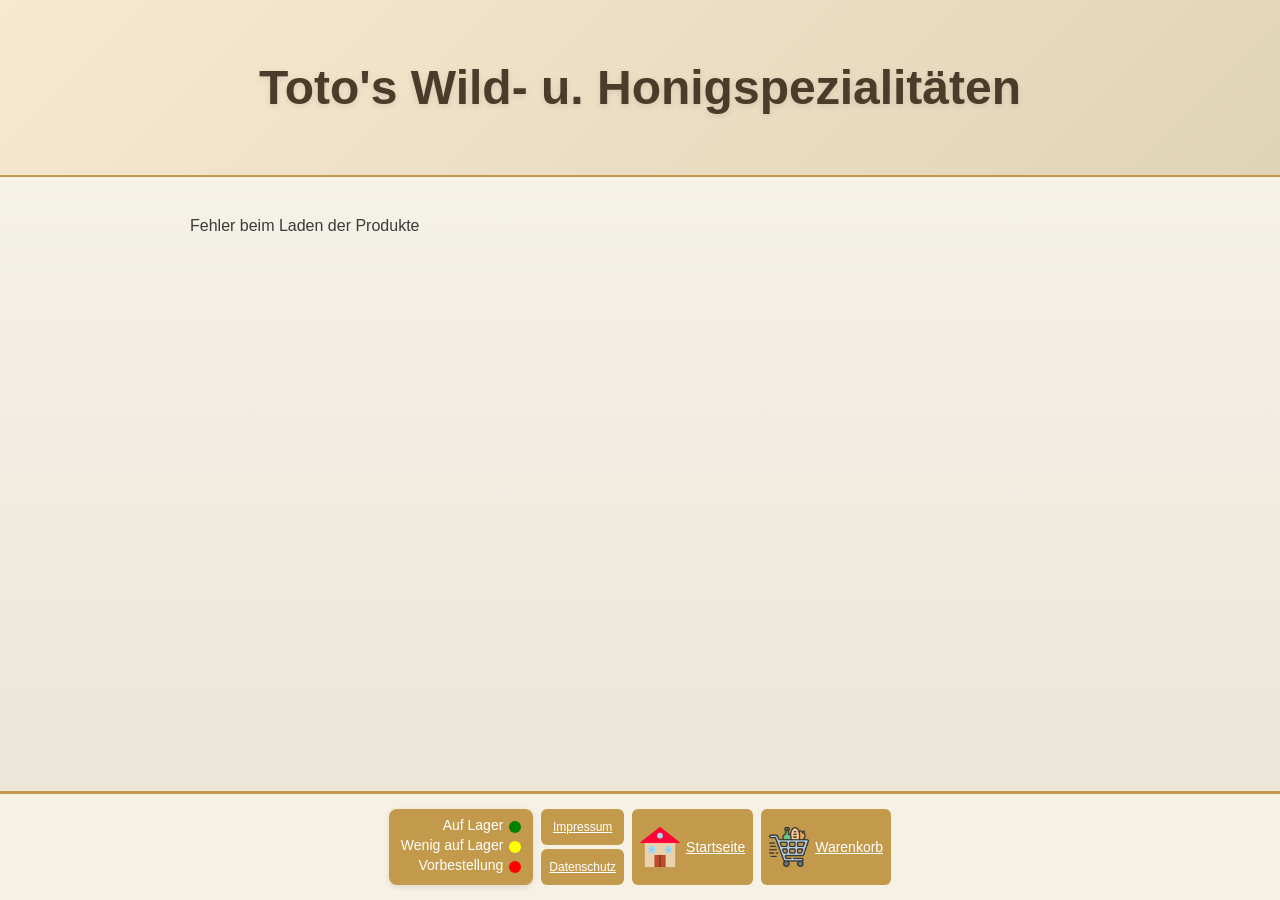
==== index.html @ 6957fc0a "overlay fix" ====
<!DOCTYPE html>
<html lang="de">

<head>
  <meta charset="UTF-8">
  <title>Toto's Wild- u. Honigspezialitäten - Wild & Honig aus Werlaburgdorf</title>
  <meta name="viewport" content="width=device-width, initial-scale=1">
  <!--<link rel="stylesheet" href="style.css?v=0.0.2">-->
  <!--TODO Nach Testen auf versionen wechseln-->
  
  <!-- SEO Metadaten -->
  <meta name="description" content="Toto's Wild- u. Honigspezialitäten - Direktvermarkter für regionalen Honig und Wildprodukte aus Werlaburgdorf. Frische Qualität direkt vom Imker und Jäger.">
  <meta name="author" content="Thorsten Jahn">
  <meta name="robots" content="index, follow">
  
  <!-- Open Graph für Social Media -->
  <meta property="og:title" content="Toto's Wild- u. Honigspezialitäten">
  <meta property="og:description" content="Regionale Honig- und Wildprodukte direkt vom Direktvermarkter aus Werlaburgdorf.">
  <meta property="og:type" content="website">
  <meta property="og:locale" content="de_DE">
  
  <!-- Twitter Cards -->
  <meta name="twitter:card" content="summary">
  <meta name="twitter:title" content="Toto's Wild- u. Honigspezialitäten">
  <meta name="twitter:description" content="Regionale Honig- und Wildprodukte direkt vom Direktvermarkter aus Werlaburgdorf.">
  
  <!-- Canonical URL -->
  <link rel="canonical" href="https://totos-wild.github.io/totos-wild/">
  
  <!-- Favicon -->
  <link rel="icon" type="image/png" href="images/favicon.png">
  <link rel="shortcut icon" type="image/png" href="images/favicon.png">
  <!-- Optional: als Shortcut Icon für ältere Browser -->
  
  <!--TODO Nach Testen auf versionen wechseln-->
  <!--<link rel="stylesheet" href="style.css?v=0.0.2">-->
</head>

<body>

  <header>
    <h1>Toto's Wild- u. Honigspezialitäten</h1>
  </header>

  <main class="wrapper">
    <div id="loader" class="loader"></div>
    <div id="product-container"></div>
  </main>

  <script>
    const timestamp = new Date().getTime();

    const linkGeneral = document.createElement("link");
    linkGeneral.rel = "stylesheet";
    linkGeneral.href = "base/general.css?v=" + timestamp;
    document.head.appendChild(linkGeneral);

    const linkProducts = document.createElement("link");
    linkProducts.rel = "stylesheet";
    linkProducts.href = "products/products.css?v=" + timestamp;
    document.head.appendChild(linkProducts);

    const linkOverlays = document.createElement("link");
    linkOverlays.rel = "stylesheet";
    linkOverlays.href = "overlays/overlays.css?v=" + timestamp;
    document.head.appendChild(linkOverlays);

    const linkFooter = document.createElement("link");
    linkFooter.rel = "stylesheet";
    linkFooter.href = "footer/footer.css?v=" + timestamp;
    document.head.appendChild(linkFooter);

    const footerScript = document.createElement("script");
    footerScript.src = "footer/footer.js?v=" + timestamp;
    document.body.appendChild(footerScript);
    footerScript.onload = () => insertFooter(true);

    const script = document.createElement("script");
    script.type = "module";
    script.src = "base/main.js?v=" + timestamp;
    document.body.appendChild(script);
  </script>

</body>

</html>
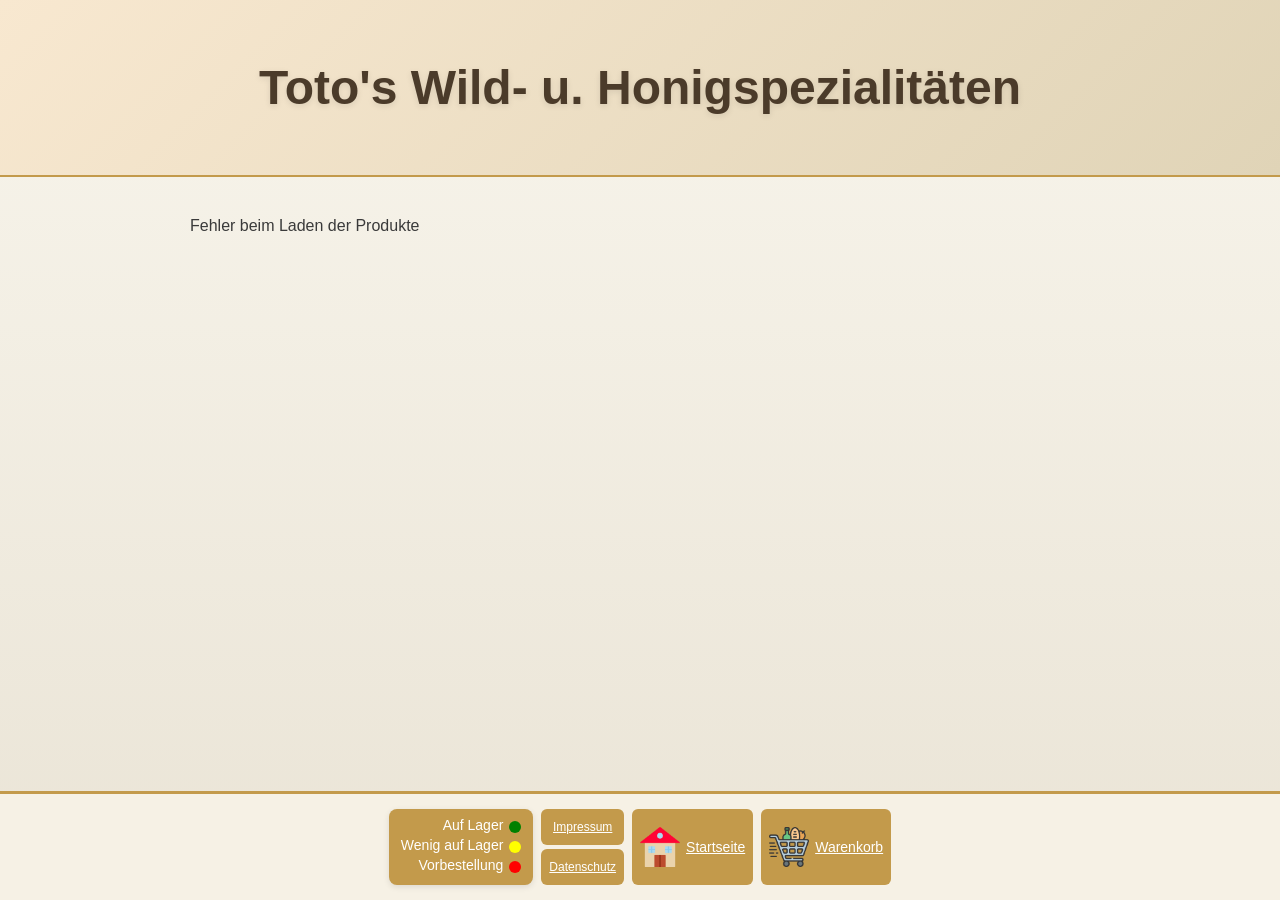
==== commit 6ef28a22: "Update index.html" ====
--- a/index.html
+++ b/index.html
@@ -50,35 +50,43 @@
   <script>
     const timestamp = new Date().getTime();
 
-    const linkGeneral = document.createElement("link");
-    linkGeneral.rel = "stylesheet";
-    linkGeneral.href = "base/general.css?v=" + timestamp;
-    document.head.appendChild(linkGeneral);
+    const styles = [
+      "base/general.css",
+      "products/products.css",
+      "overlays/overlays.css",
+      "footer/footer.css",
+    ];
 
-    const linkProducts = document.createElement("link");
-    linkProducts.rel = "stylesheet";
-    linkProducts.href = "products/products.css?v=" + timestamp;
-    document.head.appendChild(linkProducts);
-
-    const linkOverlays = document.createElement("link");
-    linkOverlays.rel = "stylesheet";
-    linkOverlays.href = "overlays/overlays.css?v=" + timestamp;
-    document.head.appendChild(linkOverlays);
-
-    const linkFooter = document.createElement("link");
-    linkFooter.rel = "stylesheet";
-    linkFooter.href = "footer/footer.css?v=" + timestamp;
-    document.head.appendChild(linkFooter);
+    styles.forEach(style => {
+      const link = document.createElement("link");
+      link.rel = "stylesheet";
+      link.href = style + "?v=" + timestamp;
+      document.head.appendChild(link);
+    });
 
     const footerScript = document.createElement("script");
     footerScript.src = "footer/footer.js?v=" + timestamp;
     document.body.appendChild(footerScript);
     footerScript.onload = () => insertFooter(true);
 
-    const script = document.createElement("script");
-    script.type = "module";
-    script.src = "base/main.js?v=" + timestamp;
-    document.body.appendChild(script);
+    const modules = [
+      "base/main.js",
+      "products/productApi.js",
+      "products/productCard.js",
+      "products/productCombiner.js",
+      "products/productPage.js",
+      "products/productRepository.js",
+      "overlays/overlay.js",
+      "cart/cartLogic.js",
+      "cart/cartRepository.js"
+    ];
+
+    modules.forEach(module => {
+      const script = document.createElement("script");
+      script.type = "module";
+      script.src = module + "?v=" + timestamp;
+      document.body.appendChild(script);
+    });
   </script>
 
 </body>
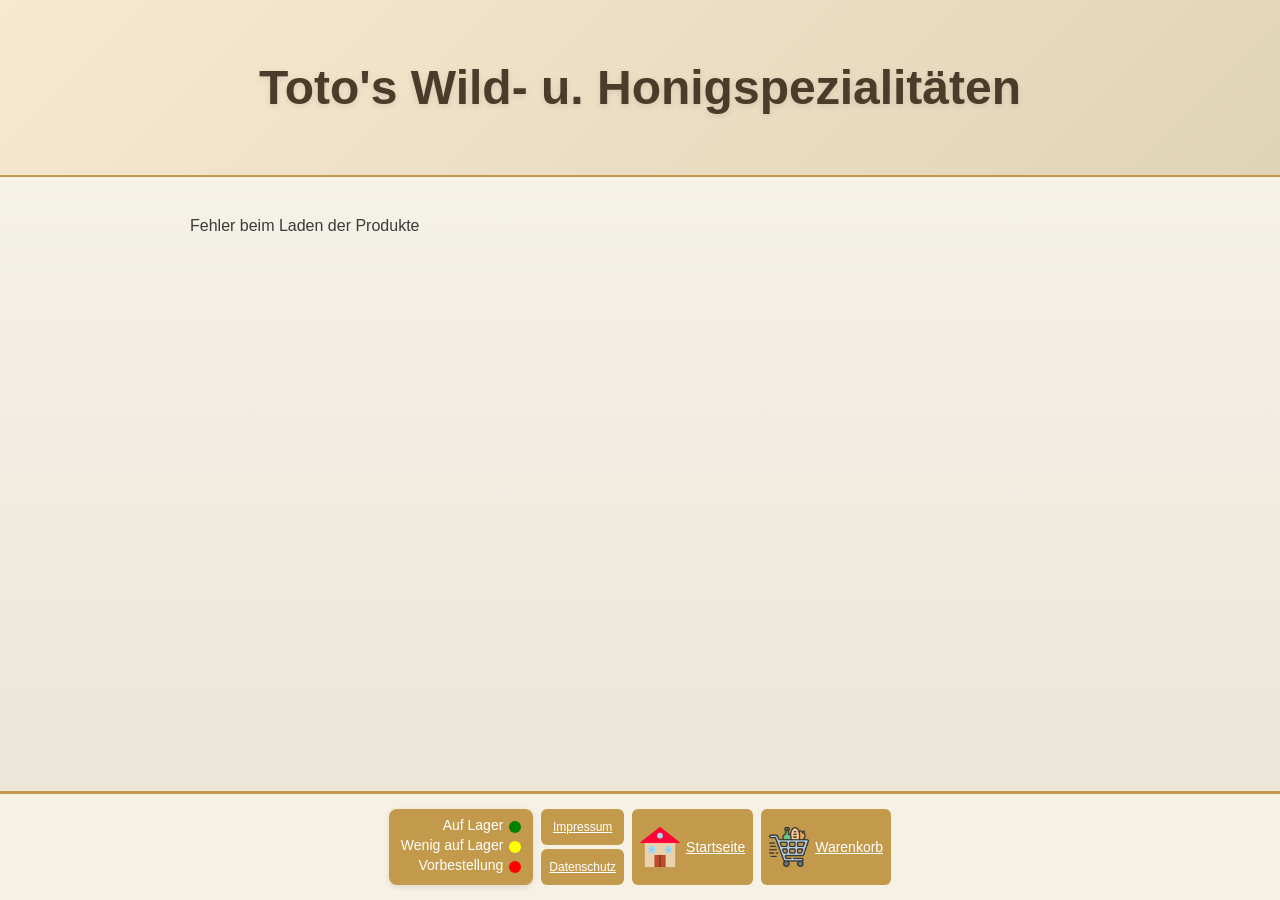
==== commit 75ee1f47: "cashe busting opt" ====
--- a/index.html
+++ b/index.html
@@ -69,24 +69,10 @@
     document.body.appendChild(footerScript);
     footerScript.onload = () => insertFooter(true);
 
-    const modules = [
-      "base/main.js",
-      "products/productApi.js",
-      "products/productCard.js",
-      "products/productCombiner.js",
-      "products/productPage.js",
-      "products/productRepository.js",
-      "overlays/overlay.js",
-      "cart/cartLogic.js",
-      "cart/cartRepository.js"
-    ];
-
-    modules.forEach(module => {
-      const script = document.createElement("script");
-      script.type = "module";
-      script.src = module + "?v=" + timestamp;
-      document.body.appendChild(script);
-    });
+    const script = document.createElement("script");
+    script.type = "module";
+    script.src = "base/main.js?v=" + timestamp;
+    document.body.appendChild(script);
   </script>
 
 </body>
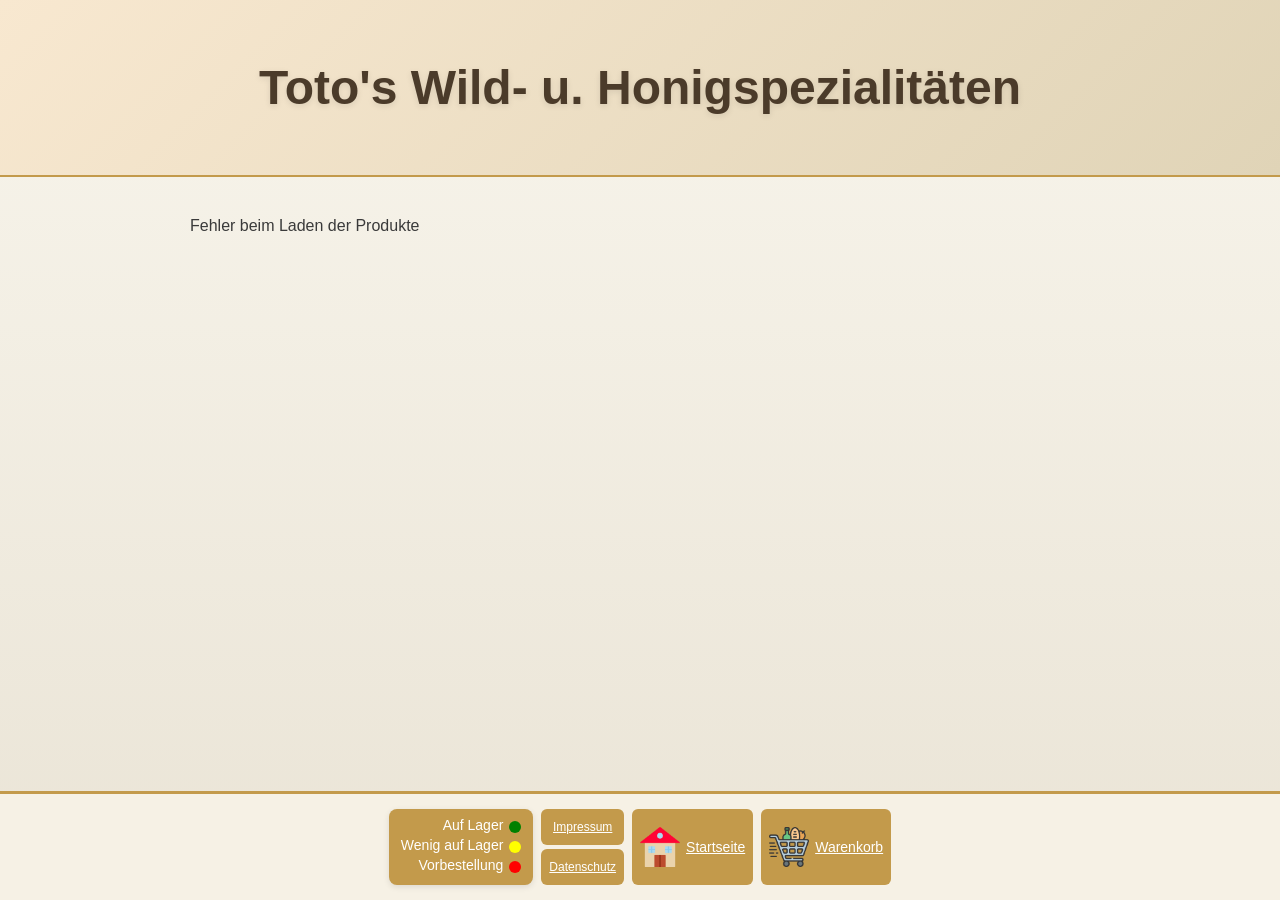
==== commit 45656292: "Revert "cashe busting opt" This reverts commit 75ee1f47ef45ae3b3f1b3bff0792348828f3ed54." ====
--- a/index.html
+++ b/index.html
@@ -69,10 +69,24 @@
     document.body.appendChild(footerScript);
     footerScript.onload = () => insertFooter(true);
 
-    const script = document.createElement("script");
-    script.type = "module";
-    script.src = "base/main.js?v=" + timestamp;
-    document.body.appendChild(script);
+    const modules = [
+      "base/main.js",
+      "products/productApi.js",
+      "products/productCard.js",
+      "products/productCombiner.js",
+      "products/productPage.js",
+      "products/productRepository.js",
+      "overlays/overlay.js",
+      "cart/cartLogic.js",
+      "cart/cartRepository.js"
+    ];
+
+    modules.forEach(module => {
+      const script = document.createElement("script");
+      script.type = "module";
+      script.src = module + "?v=" + timestamp;
+      document.body.appendChild(script);
+    });
   </script>
 
 </body>
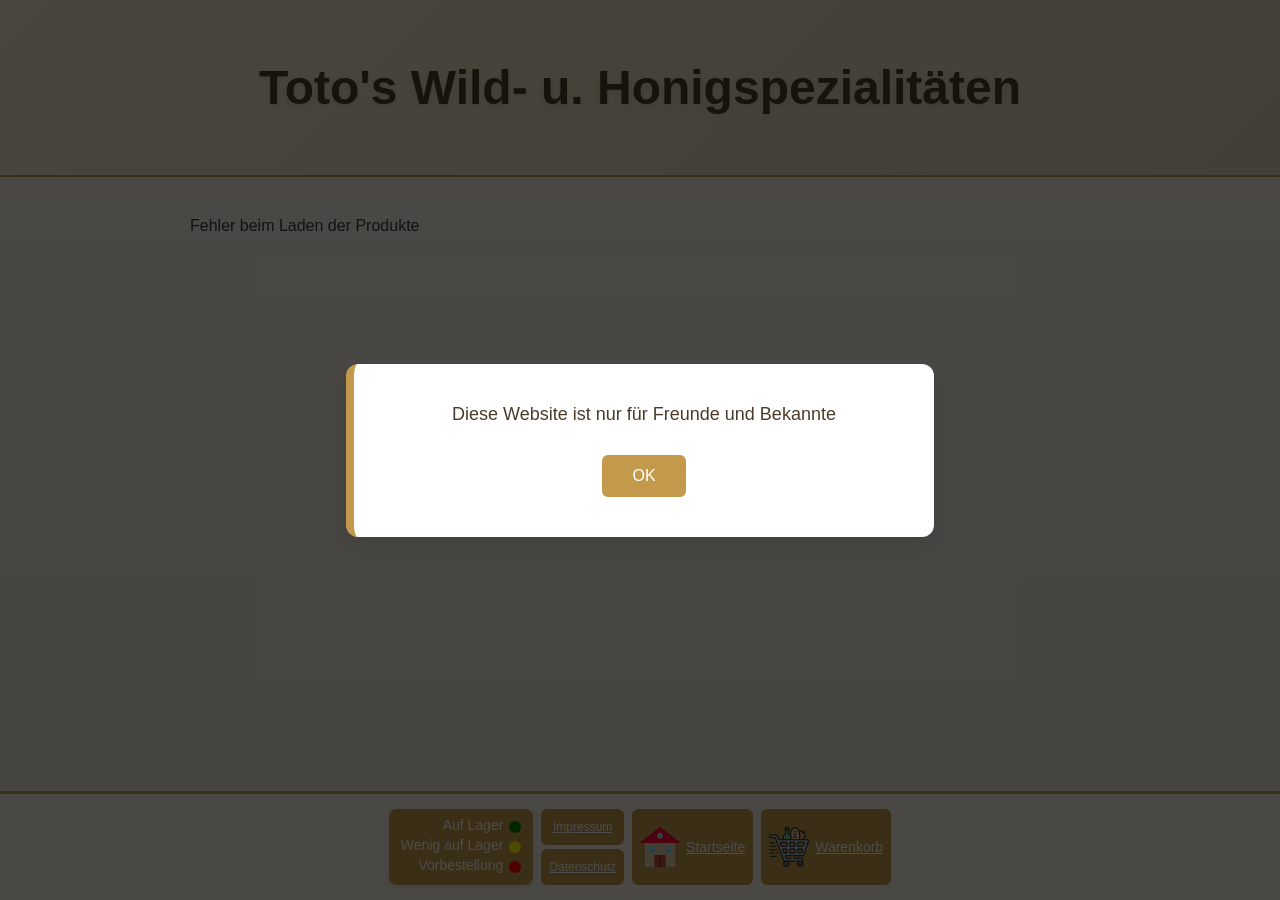
==== commit c87a97ba: "Meldung am Anfang" ====
--- a/index.html
+++ b/index.html
@@ -38,6 +38,15 @@
 
 <body>
 
+  <div id="age-modal" class="modal">
+    <div class="modal-content">
+      <p>Diese Website ist nur für Freunde und Bekannte</p>
+      <div class="modal-buttons">
+        <button id="modal-ok" class="modal-button modal-button-ok">OK</button>
+      </div>
+    </div>
+  </div>
+
   <header>
     <h1>Toto's Wild- u. Honigspezialitäten</h1>
   </header>
@@ -46,6 +55,25 @@
     <div id="loader" class="loader"></div>
     <div id="product-container"></div>
   </main>
+
+  <script>
+    const ageModal = document.getElementById("age-modal");
+    const modalOk = document.getElementById("modal-ok");
+
+    function checkModal() {
+      const hasSeenModal = localStorage.getItem("hasSeenAgeModal");
+      if (!hasSeenModal) {
+        ageModal.style.display = "flex";
+      }
+    }
+
+    modalOk.addEventListener("click", () => {
+      localStorage.setItem("hasSeenAgeModal", "true");
+      ageModal.style.display = "none";
+    });
+
+    checkModal();
+  </script>
 
   <script>
     const timestamp = new Date().getTime();
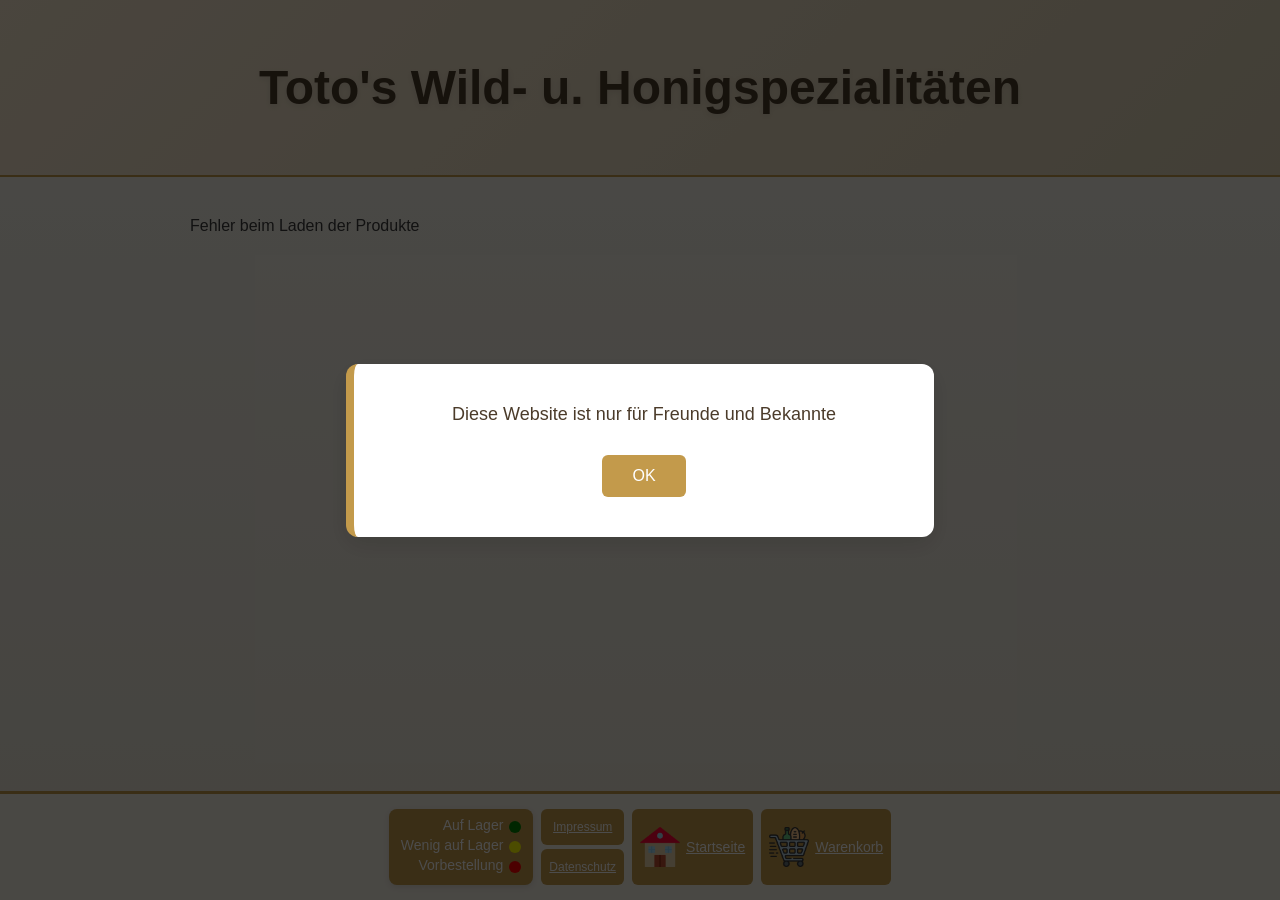
==== commit 375c7806: "Update index.html" ====
--- a/index.html
+++ b/index.html
@@ -15,14 +15,14 @@
   
   <!-- Open Graph für Social Media -->
   <meta property="og:title" content="Toto's Wild- u. Honigspezialitäten">
-  <meta property="og:description" content="Regionale Honig- und Wildprodukte direkt vom Direktvermarkter aus Werlaburgdorf.">
+  <meta property="og:description" content="Regionale Honig- und Wildprodukte vom Direktvermarkter aus Werlaburgdorf.">
   <meta property="og:type" content="website">
   <meta property="og:locale" content="de_DE">
   
   <!-- Twitter Cards -->
   <meta name="twitter:card" content="summary">
   <meta name="twitter:title" content="Toto's Wild- u. Honigspezialitäten">
-  <meta name="twitter:description" content="Regionale Honig- und Wildprodukte direkt vom Direktvermarkter aus Werlaburgdorf.">
+  <meta name="twitter:description" content="Regionale Honig- und Wildprodukte vom Direktvermarkter aus Werlaburgdorf.">
   
   <!-- Canonical URL -->
   <link rel="canonical" href="https://totos-wild.github.io/totos-wild/">
